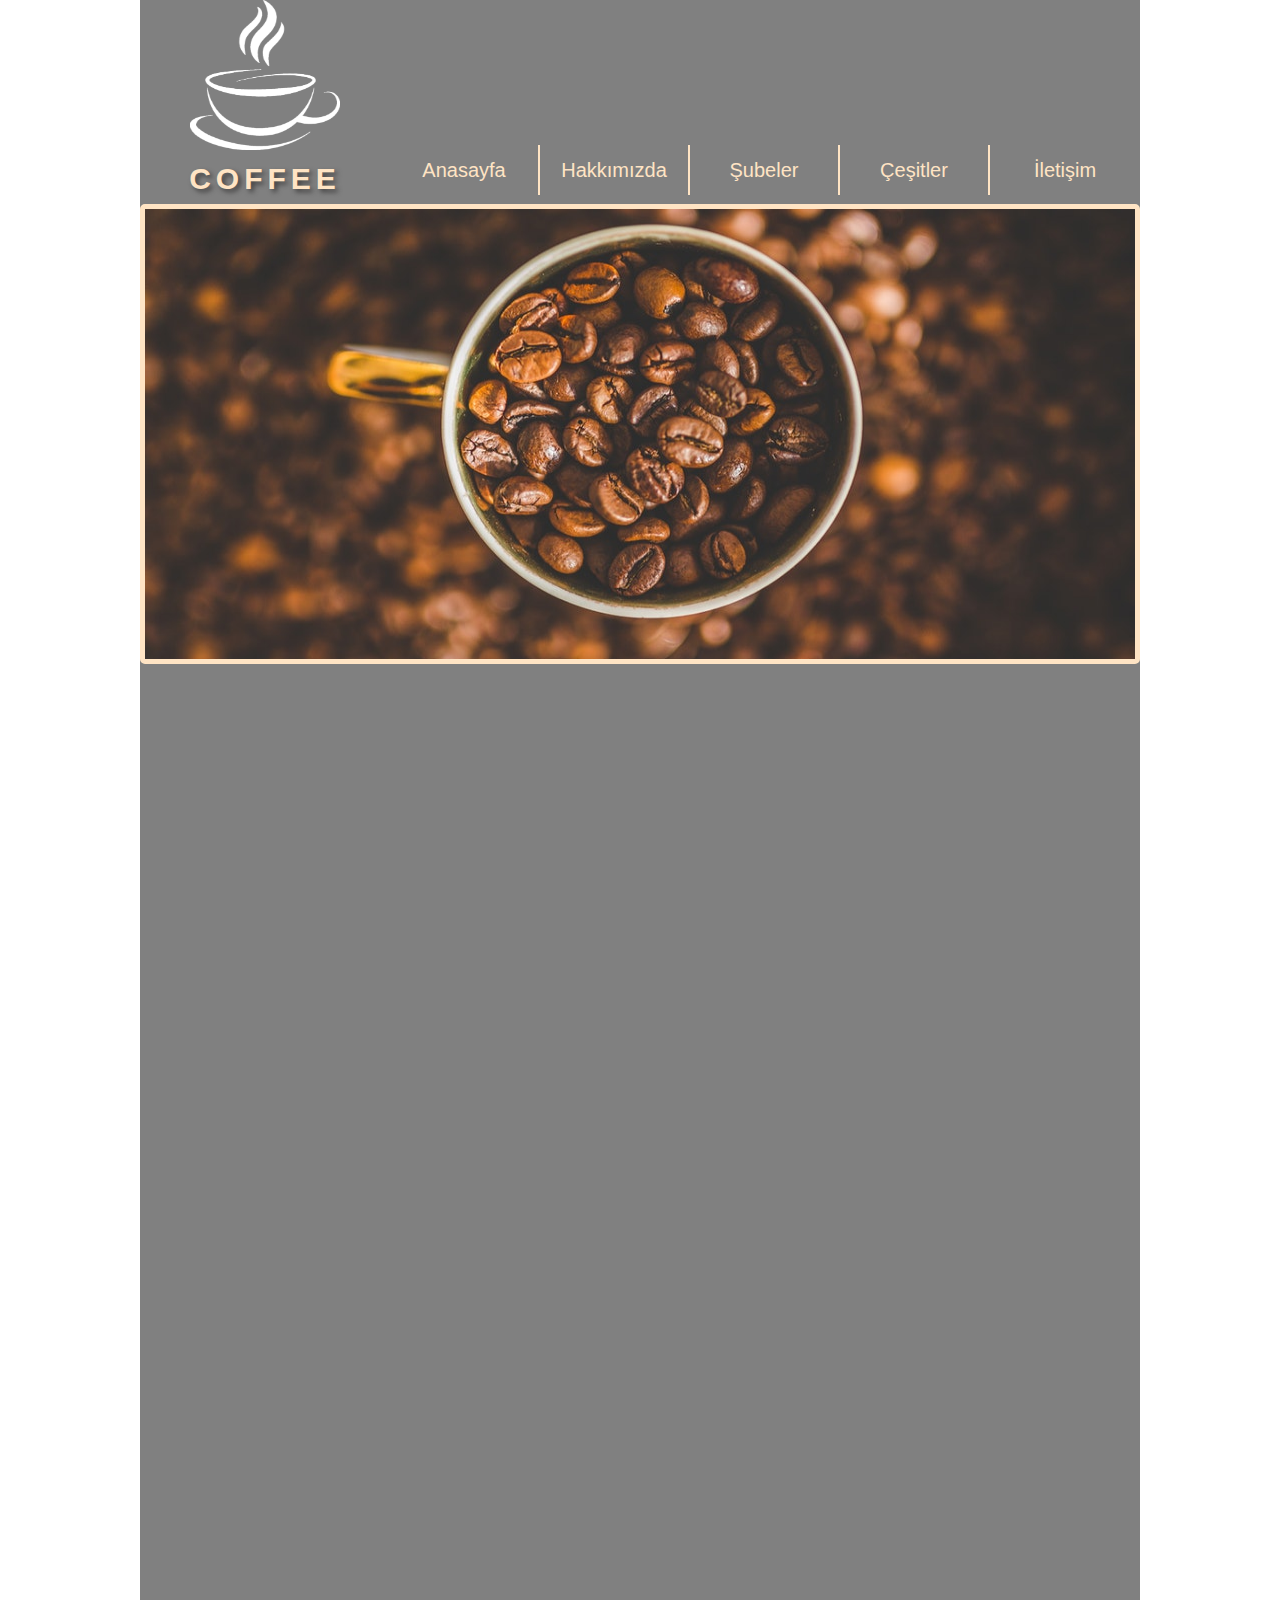
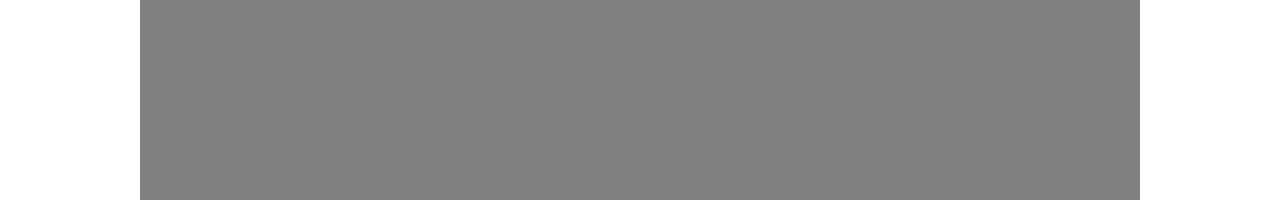
==== index.html @ dc4700a8 "Header,main oluşturuldu. Mainde resimlerin slayt geçişi eklendi." ====
<!DOCTYPE html>
<html lang="en">
<head>
    <meta charset="UTF-8">
    <meta name="viewport" content="width=device-width, initial-scale=1.0">
    <title>Document</title>
    <link rel="stylesheet" href="style.css">
</head>
<body>
    <div id="page">
        <header>
            <div id="logo">
                <img src="images/logo.png" alt="">
                <h1>COFFEE</h1>
            </div>
            <nav>
                <ul>
                    <li><a href="">Anasayfa</a></li>
                    <li><a href="">Hakkımızda</a></li>
                    <li><a href="">Şubeler</a></li>
                    <li><a href="">Çeşitler</a></li>
                    <li><a href="">İletişim</a></li>
                </ul>
            </nav>
        </header>
        <main class="clear">
            <section id="slayt"></section>
            <section></section>
            <section></section>
            <section></section>
        </main>
        <footer>
            <nav></nav>
            <section></section>
            <section></section>
        </footer>

    </div>
    
</body>
</html>
---- style.css ----
/* Otomaik 8px margin gelir */

*{
    margin:0px;
    padding:0px;
    color:bisque;
    list-style: none;
    font-family: Arial;
    
}
#page{
    width:1000px;
    height:1800px;
    margin-left: auto;
    margin-right: auto;
    background-color: gray;

}
/* divler içindekiler kadar yüksektir. */
#logo{
    width:250px;
    float:left;
    text-align: center;
}
#logo img{
    width:150px;
    height: 150px;
}
#logo h1{
    font-size: 30px;
    letter-spacing: 5px;
    text-shadow:3px 3px 5px rgb(63,62,62) ;
    /* ilk iki değer dikey ve yatay konumu ifade eder. */
    /* üçüncü değer bulanıklık oranı */
    /* box-shadow displayı blok olana uygulanır. */
    /* box-shadow: 10px 20px 5px red; */
    line-height: 50px;
}
header nav{
    float:right;
    width:750px;
    margin-top:145px;
}
header nav li{
    float:left;
    /* İnline elementlerin genişlik ve yüksekliği olmaz. */
   
}

header nav a{
    /* display blok ise with değeri alabilir. */
    display:block;
    width:150px;
    line-height: 50px;
    text-align: center;
    text-decoration: none;
    font-size:20px;
    border-right:2px solid bisque;
    box-sizing:border-box;
}
header nav li:last-child a{
    /* (2)nth-child 2.çocuk anlamında geliyor. */
    border-right:none;}
header nav a:hover{
    color:white;
    background-color: bisque;
}
.clear{
    clear:both;
}
#slayt{
    height: 460px;
    border:5px solid bisque;
    box-sizing:border-box;
    border-radius:5px;
    background-image:url("images/banner.jpg");
    background-size:1000px 460px;
    animation-name: degisen_arkaplan;
    animation-duration: 15s;
    /* animation-delay: 2s; başlama süresi */
    animation-iteration-count: infinite;
    /* infinite tekrar oluşturur. Sonsuz olmasını istemezseniz sayı belirtilir.*/
    /* animation-timing-function: ease standart ease in out hızlı gir yavaş çık demek. Animasyon ivmesi demek; */
    /* animation-fill-mode: animasyon sonsuz tekrarlı değilse son karede mi ilk karede mi kalacağını ifade eder.; */

}
@keyframes degisen_arkaplan{
    /* 0%{} */
    33%{
        background-image: url(images/banner2.jpg);
    }
    66%{
        background-image: url(images/banner3.jpg);
    }
    /* 100%{} */
}
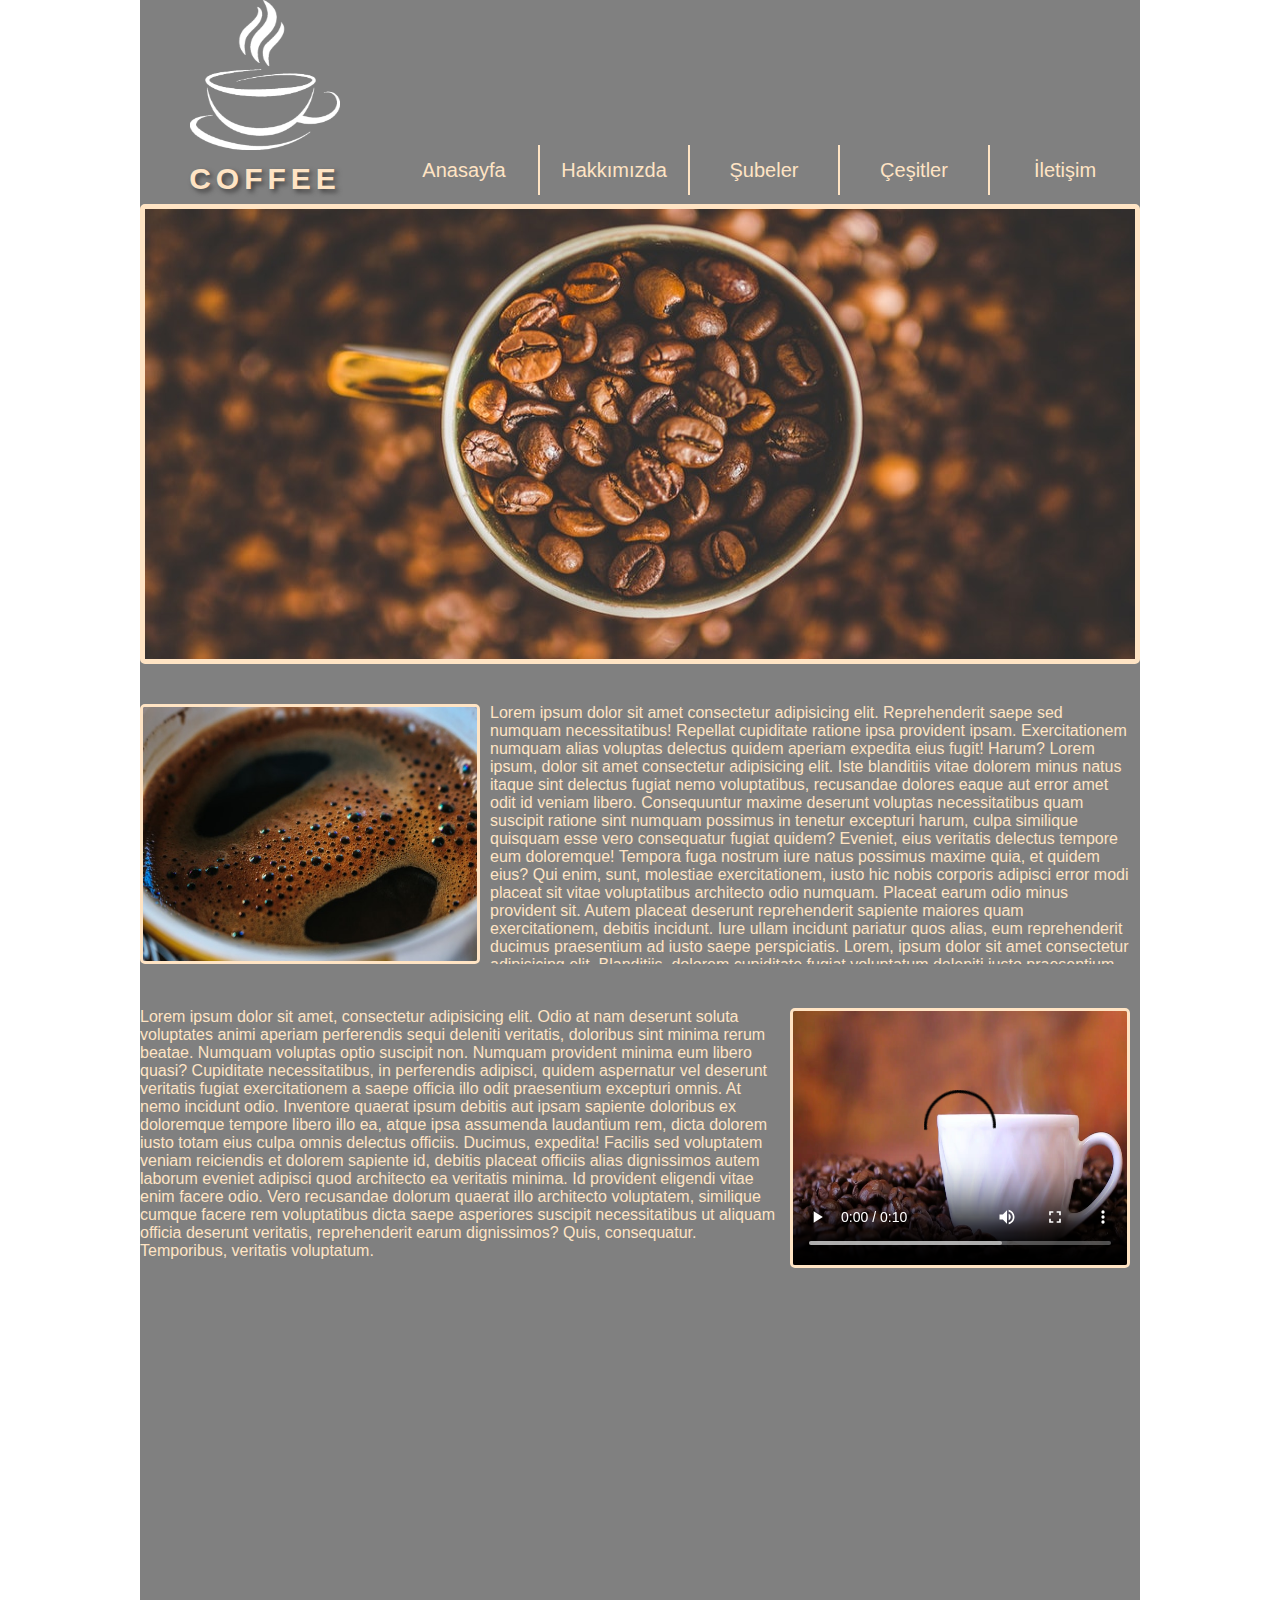
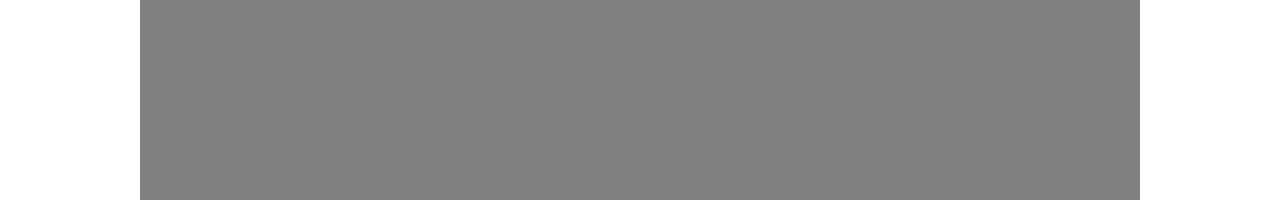
==== commit 5f98b2d1: "Flex yapısı kullanıldı" ====
--- a/index.html
+++ b/index.html
@@ -25,9 +25,41 @@
         </header>
         <main class="clear">
             <section id="slayt"></section>
-            <section></section>
-            <section></section>
-            <section></section>
+            <section id="bolum2">
+                <div>
+                    <img src="images/i1.jpg" alt="">
+                </div>
+                <article>
+                    <p>
+                        Lorem ipsum dolor sit amet consectetur adipisicing elit. Reprehenderit saepe sed numquam necessitatibus! Repellat cupiditate ratione ipsa provident ipsam. Exercitationem numquam alias voluptas delectus quidem aperiam expedita eius fugit! Harum?
+                        Lorem ipsum, dolor sit amet consectetur adipisicing elit. Iste blanditiis vitae dolorem minus natus itaque sint delectus fugiat nemo voluptatibus, recusandae dolores eaque aut error amet odit id veniam libero.
+                        Consequuntur maxime deserunt voluptas necessitatibus quam suscipit ratione sint numquam possimus in tenetur excepturi harum, culpa similique quisquam esse vero consequatur fugiat quidem? Eveniet, eius veritatis delectus tempore eum doloremque!
+                        Tempora fuga nostrum iure natus possimus maxime quia, et quidem eius? Qui enim, sunt, molestiae exercitationem, iusto hic nobis corporis adipisci error modi placeat sit vitae voluptatibus architecto odio numquam.
+                        Placeat earum odio minus provident sit. Autem placeat deserunt reprehenderit sapiente maiores quam exercitationem, debitis incidunt. Iure ullam incidunt pariatur quos alias, eum reprehenderit ducimus praesentium ad iusto saepe perspiciatis.
+                        Lorem, ipsum dolor sit amet consectetur adipisicing elit. Blanditiis, dolorem cupiditate fugiat voluptatum deleniti iusto praesentium ipsa eius, consequuntur voluptates temporibus et reprehenderit nulla facilis, quae corrupti a vero veniam?
+                        Nam voluptate quos iusto animi distinctio, dolore quidem soluta, magnam vel, repudiandae ullam fuga hic accusamus sapiente omnis alias eius! Quidem cumque delectus numquam itaque molestias ipsa mollitia neque quibusdam!
+                    </p>
+
+                </article>
+
+            </section>
+            <section id="bolum3">
+                <article>
+                    <p>Lorem ipsum dolor sit amet, consectetur adipisicing elit. Odio at nam deserunt soluta voluptates animi aperiam perferendis sequi deleniti veritatis, doloribus sint minima rerum beatae. Numquam voluptas optio suscipit non.
+                    Numquam provident minima eum libero quasi? Cupiditate necessitatibus, in perferendis adipisci, quidem aspernatur vel deserunt veritatis fugiat exercitationem a saepe officia illo odit praesentium excepturi omnis. At nemo incidunt odio.
+                    Inventore quaerat ipsum debitis aut ipsam sapiente doloribus ex doloremque tempore libero illo ea, atque ipsa assumenda laudantium rem, dicta dolorem iusto totam eius culpa omnis delectus officiis. Ducimus, expedita!
+                    Facilis sed voluptatem veniam reiciendis et dolorem sapiente id, debitis placeat officiis alias dignissimos autem laborum eveniet adipisci quod architecto ea veritatis minima. Id provident eligendi vitae enim facere odio.
+                    Vero recusandae dolorum quaerat illo architecto voluptatem, similique cumque facere rem voluptatibus dicta saepe asperiores suscipit necessitatibus ut aliquam officia deserunt veritatis, reprehenderit earum dignissimos? Quis, consequatur. Temporibus, veritatis voluptatum.
+                   </p>
+                </article>
+                <video controls>
+                    <source src="media/kahve.mp4" type="video/mp4">
+                </video>
+
+            </section>
+            <section id="bolum4">
+
+            </section>
         </main>
         <footer>
             <nav></nav>
--- a/style.css
+++ b/style.css
@@ -64,6 +64,11 @@
 header nav a:hover{
     color:white;
     background-color: bisque;
+    transition-duration: 2s;
+    /* transition-timing-function: ; */
+    /* transation property ile tek özellik seçilebilir. Varsayılan alldur. Araya virgül koyarak özelliklerde seçilebilir. */
+    /* transition-property: all; */
+    /* transition-delay: 2s; */
 }
 .clear{
     clear:both;
@@ -94,7 +99,75 @@
     }
     /* 100%{} */
 }
+/* varsayılan position değeri statictir. Absolute iskeletten kopan konumunu pencereye doğru öne doğru gelir float çalışmaz. Top left bottom rightdan değer alır. Fixed sayfada stabil kalır.Relative static iskelet gibiler.İçinde absolute yapılar varsa onları tutar ve konumunu aldırır.*/
+#slayt2{
+    height: 460px;
+    border:5px solid bisque;
+    box-sizing:border-box;
+    border-radius:5px;
+    position:relative;
+    overflow: hidden;
+}
+#slayt2 div{
+    width:3010px;
+    height:460px;
+    position:absolute;
+    top:0px;
+    left:0px;
+    animation-name:kayanslayt;
+    animation-duration: 5s;
+    animation-iteration-count: infinite;
+    animation-direction: alternate-reverse;
+    animation-delay:2s ;
+    /* delay bekleme süresi verir. */
+}
+@keyframes kayanslayt{
+    /* 0%{} */
+    33%{left: -1000px;}
+    66%{left:-2000px;}
+    /* 100%{} */
+}
+#slayt2 div:hover{
+    animation-play-state:paused ;
+    /* animasyonu durdurmayı sağlar.Running yüklenir yüklenmez hep çalışmaya başlar. Pause sayfa tarayıcıya yüklenir yüklenmez dursun.Paused hoverda kullanılırsa üzerine gelince durmasını sağlar.*/
+
+}
+#slayt2 div img{
+    width:1000px;
+    height:460px;
+}
+/* transation hovera geçişin yavaş yavaş olmasını sağlar. */
+#bolum2,#bolum3{
+    margin-top:40px;
+    display:flex;
+    justify-content: space-between;
+}
+#bolum4{
+    height:270px;
+    margin-top: 20px;;
+}
+#bolum2 img,#bolum3 video{
+    width:340px;
+    height: 260px;
+    border:3px solid bisque;
+    box-sizing: border-box;
+    border-radius: 5px;
+}
+#bolum2 article,#bolum3 article{
+    width:640px;
+    height: 260px;
+    overflow:auto;
+    margin-right:10px;
+}
+#bolum3 video{
+    object-fit: fill;
+    margin-right: 10px;
+
+
+}
 
 
 
 
+
+
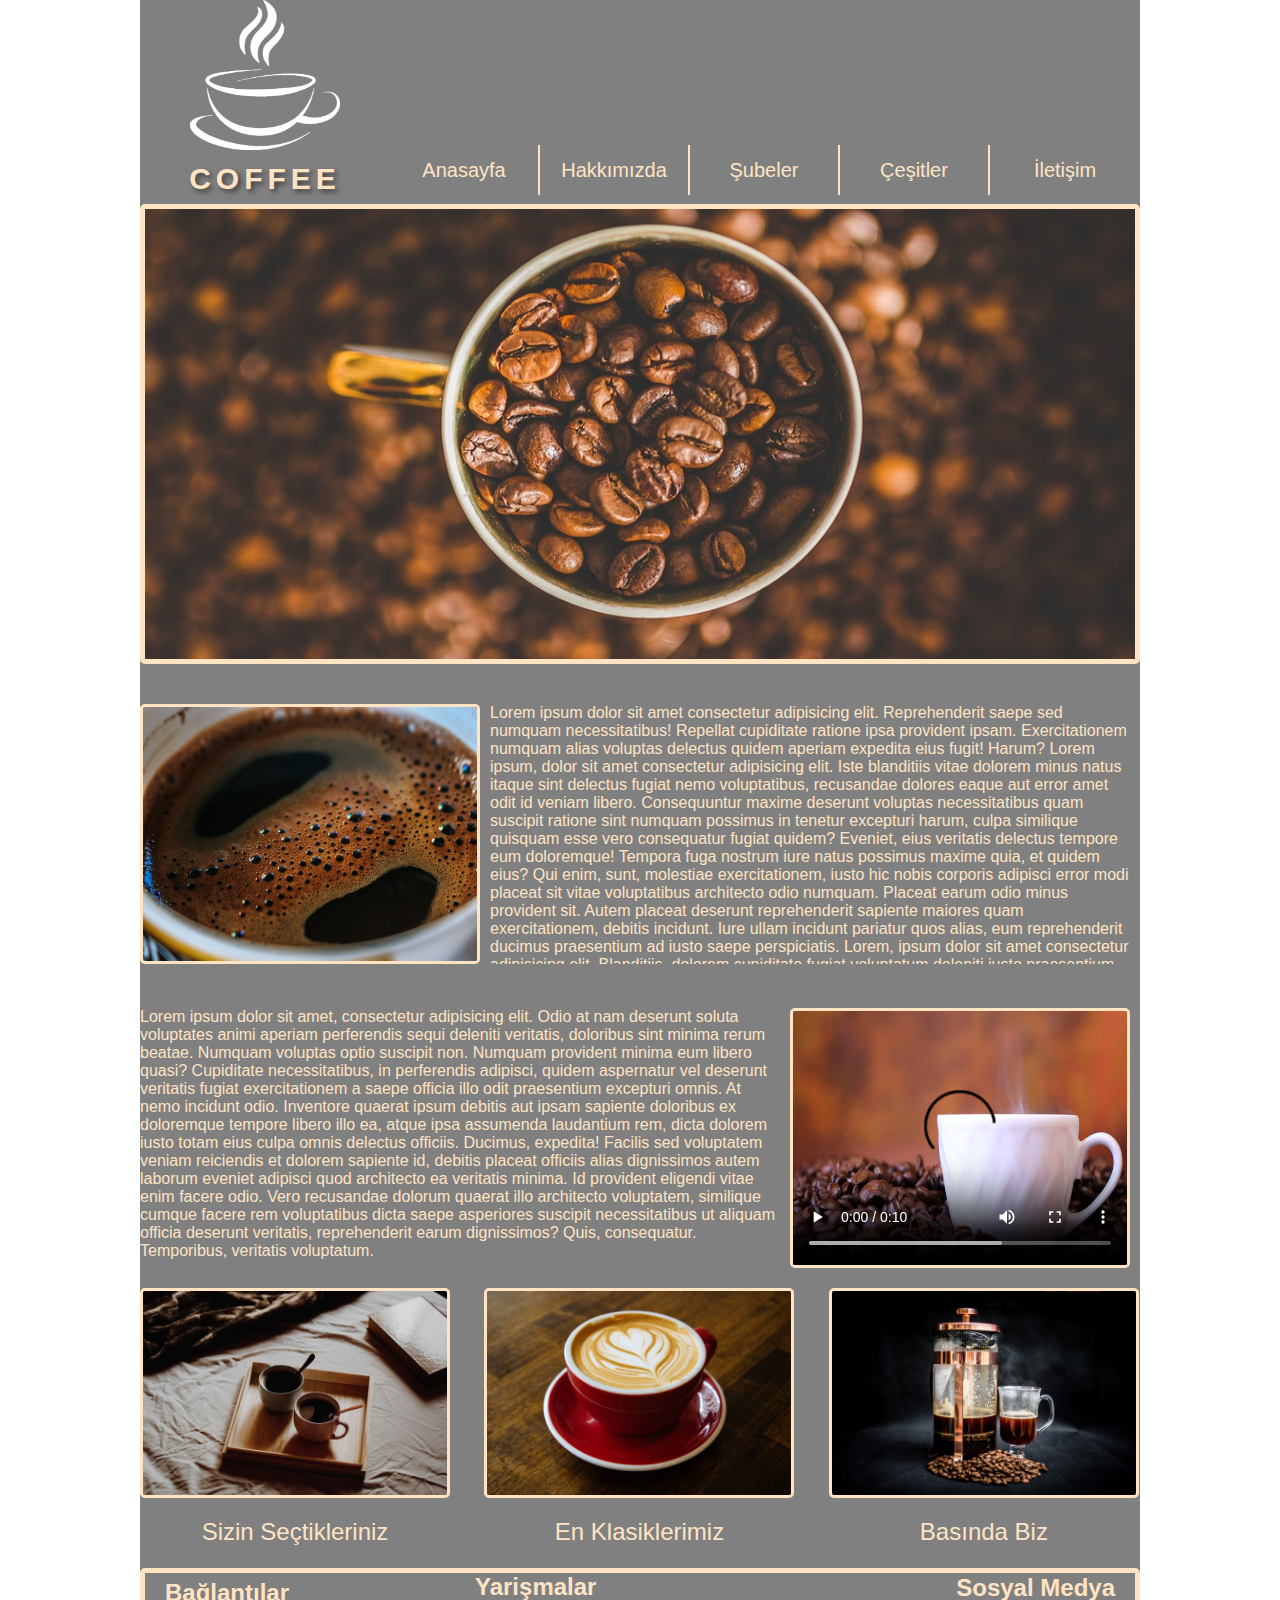
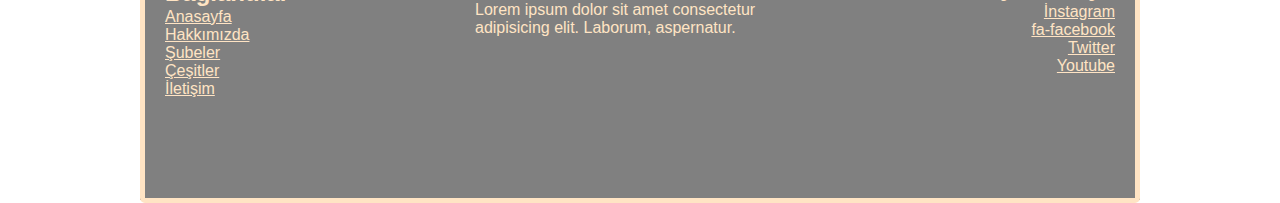
==== commit ad8e236d: "Footer düzenlendi." ====
--- a/index.html
+++ b/index.html
@@ -5,6 +5,7 @@
     <meta name="viewport" content="width=device-width, initial-scale=1.0">
     <title>Document</title>
     <link rel="stylesheet" href="style.css">
+    <link rel="stylesheet" href="/fontawesome-free-6.6.0-web/css/all.css">
 </head>
 <body>
     <div id="page">
@@ -58,13 +59,61 @@
 
             </section>
             <section id="bolum4">
+                <div>
+                    <img src="images/i2.jpg" alt="">
+                    <a href="">Sizin Seçtikleriniz</a>
+                </div>
+                <!-- <div class="arabosluk" style="margin-left:300px;margin-right:30px;"> -->
+                <div>
+                    <img src="images/i3.jpg" alt="">
+                    <a href="">En Klasiklerimiz</a>
+                </div>
+                <div>
+                    <img src="images/i4.jpg" alt="">
+                    <a href="">Basında Biz</a>
+                </div>
+
 
             </section>
         </main>
         <footer>
-            <nav></nav>
-            <section></section>
-            <section></section>
+            <nav>
+                <h2>Bağlantılar</h2>
+                <ul>
+                    <li><a href="">Anasayfa</a></li>
+                    <li><a href="">Hakkımızda</a></li>
+                    <li><a href="">Şubeler</a></li>
+                    <li><a href="">Çeşitler</a></li>
+                    <li><a href="">İletişim</a></li>
+                </ul>
+            </nav>
+            <section>
+                <h2>Yarişmalar</h2>
+                <p>Lorem ipsum dolor sit amet consectetur adipisicing elit. Laborum, aspernatur.</p>
+            </section>
+            <section>
+                <h2>Sosyal Medya</h2>
+                <!-- <ul>
+                    <li>
+                        <a href=""></a>
+                    </li>
+                    <li>
+                        <a href=""></a>
+                    </li>
+                    <li>
+                        <a href=""></a>
+                    </li>
+                    <li>
+                        <a href=""></a>
+                    </li>
+                </ul> -->
+                <a href=""><i class="fa-brands fa-instagram"></i>İnstagram</a>
+                <a href=""><i class="fa-brands fa-facebook"></i>fa-facebook</a>
+                <a href=""><i class="fa-brands fa-x-twitter"></i>Twitter</a>
+                <a href=""><i class="fa-brands fa-youtube"></i>Youtube</a>
+                <!-- a kullanılıyorsa displayıne blok yazılmalı. -->
+
+            </section>
         </footer>
 
     </div>
--- a/style.css
+++ b/style.css
@@ -6,7 +6,7 @@
     color:bisque;
     list-style: none;
     font-family: Arial;
-    
+
 }
 #page{
     width:1000px;
@@ -44,7 +44,7 @@
 header nav li{
     float:left;
     /* İnline elementlerin genişlik ve yüksekliği olmaz. */
-   
+
 }
 
 header nav a{
@@ -162,12 +162,100 @@
 #bolum3 video{
     object-fit: fill;
     margin-right: 10px;
-
-
-}
-
-
-
-
-
-
+}
+#bolum4 div{
+    width:310px;
+    height:270px;
+    display:inline-block;
+
+
+
+}
+#bolum4 div img{
+    width:310px;
+    height:210px;
+    border:3px solid bisque;
+    box-sizing: border-box;
+    border-radius: 5px;
+}
+/* .arabosluk{
+    margin-left:30px;
+    margin-right:30px;
+} */
+
+#bolum4 div:nth-child(2){
+    margin-left:30px;
+    margin-right:30px;
+}
+#bolum4 div a{
+    font-size:24px;
+    text-decoration: none;
+    text-align:center;
+    display:block;
+    line-height: 60px;
+    /* line-height dikey ortalı yazılar yapar. */
+}
+/* a takları inlene inline elementler yazı kadar genişliğe sahiptir. */
+footer{
+    height:235px;
+    border:5px solid bisque;
+    box-sizing: border-box;
+    border-radius: 5px;
+    margin-top:10px;
+}
+footer nav,
+footer section{
+    width:330px;
+    float:left;
+    
+ 
+}
+
+footer nav{
+    padding-left:20px;
+    padding-top:40px;
+    box-sizing:border-box;
+    padding-top:5px;
+  
+
+}
+
+footer nav h2{
+    text-align: left;
+    text-decoration: none;
+    line-height: 30px;
+    margin-top:0px;
+    padding-left: 0px;
+}
+footer section:first-child h2{
+    text-align: center;
+    text-decoration: none;
+    line-height: 30px;
+    margin-top:0px;
+    padding-left: 0px;
+}
+footer section:last-child h2{
+    text-align: right;
+    text-decoration: none;
+    line-height: 30px;
+    margin-top:0px;
+    padding-right: 20px;
+}
+
+footer nav:first-child a{
+    display:block;
+    text-align: left;
+}
+footer section:last-child a{
+    display:block;
+    padding-right: 20px;
+    text-align: right;
+}
+
+
+
+
+
+
+
+
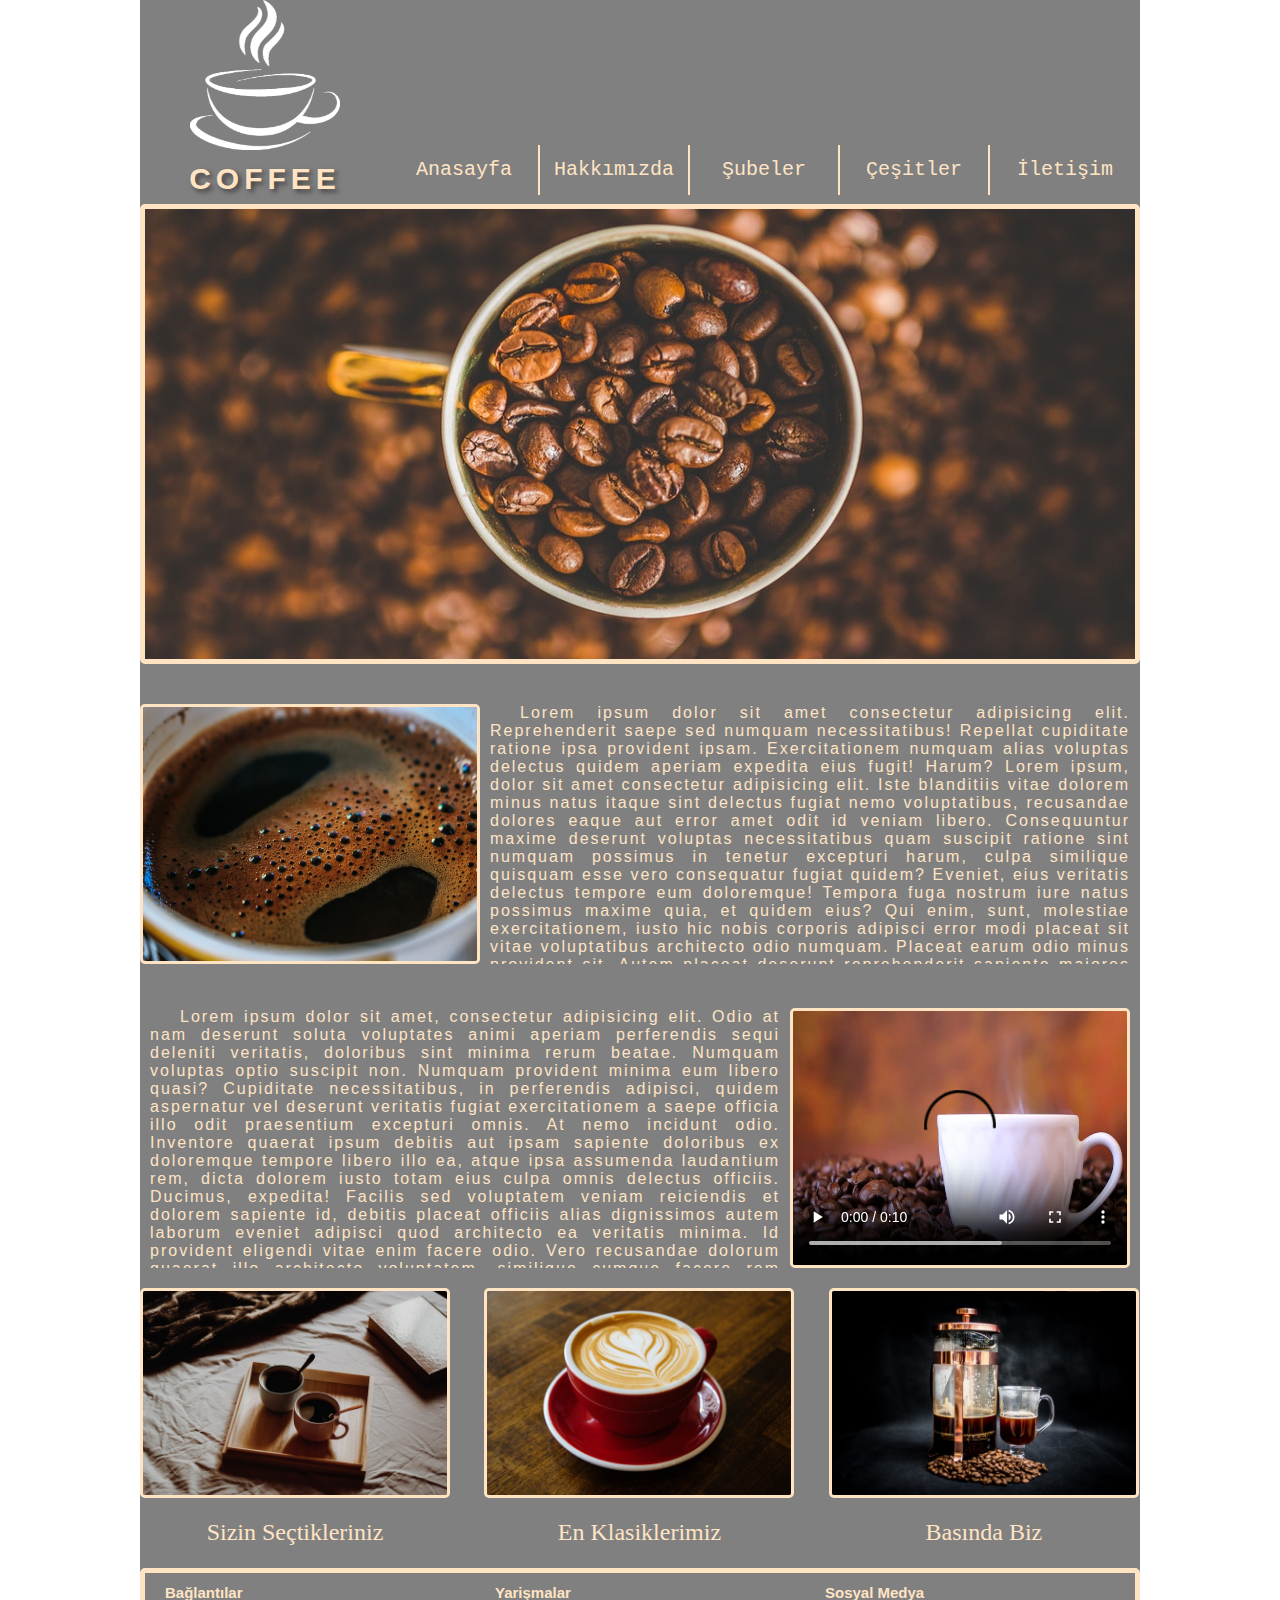
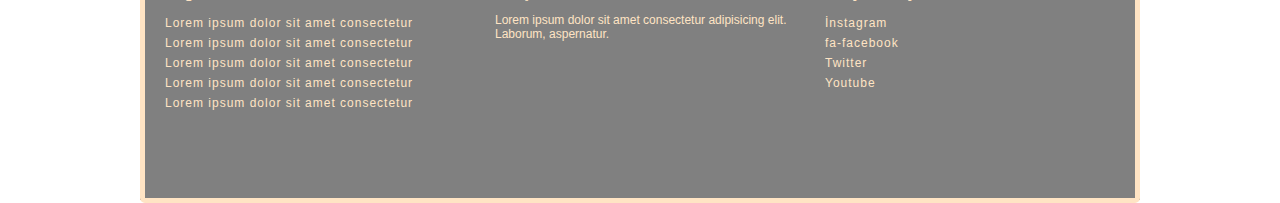
==== commit 7393386c: "Text-decoration" ====
--- a/index.html
+++ b/index.html
@@ -80,11 +80,11 @@
             <nav>
                 <h2>Bağlantılar</h2>
                 <ul>
-                    <li><a href="">Anasayfa</a></li>
-                    <li><a href="">Hakkımızda</a></li>
-                    <li><a href="">Şubeler</a></li>
-                    <li><a href="">Çeşitler</a></li>
-                    <li><a href="">İletişim</a></li>
+                    <li><a href="">Lorem ipsum dolor sit amet consectetur</a></li>
+                    <li><a href="">Lorem ipsum dolor sit amet consectetur</a></li>
+                    <li><a href="">Lorem ipsum dolor sit amet consectetur</a></li>
+                    <li><a href="">Lorem ipsum dolor sit amet consectetur</a></li>
+                    <li><a href="">Lorem ipsum dolor sit amet consectetur</a></li>
                 </ul>
             </nav>
             <section>
--- a/style.css
+++ b/style.css
@@ -27,6 +27,8 @@
     height: 150px;
 }
 #logo h1{
+   
+    font-family: Verdana, Arial, Helvetica, sans-serif;
     font-size: 30px;
     letter-spacing: 5px;
     text-shadow:3px 3px 5px rgb(63,62,62) ;
@@ -49,6 +51,7 @@
 
 header nav a{
     /* display blok ise with değeri alabilir. */
+    font-family: "Lucida Console", Courier, monospace;
     display:block;
     width:150px;
     line-height: 50px;
@@ -158,6 +161,13 @@
     height: 260px;
     overflow:auto;
     margin-right:10px;
+    margin-left:10px;
+    font-family: Times, "Times New Roman", Georgia, serif;
+    font-weight: normal;
+    letter-spacing: 2px;
+    text-align: justify;
+    text-indent: 30px;
+    
 }
 #bolum3 video{
     object-fit: fill;
@@ -193,69 +203,76 @@
     text-align:center;
     display:block;
     line-height: 60px;
+    font-family: Times, "Times New Roman", Georgia, serif;
     /* line-height dikey ortalı yazılar yapar. */
 }
 /* a takları inlene inline elementler yazı kadar genişliğe sahiptir. */
 footer{
     height:235px;
+    width: 1000px;
     border:5px solid bisque;
     box-sizing: border-box;
+    display: flex;
     border-radius: 5px;
     margin-top:10px;
-}
-footer nav,
-footer section{
-    width:330px;
-    float:left;
-    
- 
-}
-
-footer nav{
-    padding-left:20px;
-    padding-top:40px;
-    box-sizing:border-box;
-    padding-top:5px;
-  
-
-}
-
-footer nav h2{
-    text-align: left;
-    text-decoration: none;
-    line-height: 30px;
-    margin-top:0px;
-    padding-left: 0px;
-}
-footer section:first-child h2{
-    text-align: center;
-    text-decoration: none;
-    line-height: 30px;
-    margin-top:0px;
-    padding-left: 0px;
-}
-footer section:last-child h2{
-    text-align: right;
-    text-decoration: none;
-    line-height: 30px;
-    margin-top:0px;
-    padding-right: 20px;
-}
-
-footer nav:first-child a{
-    display:block;
-    text-align: left;
-}
-footer section:last-child a{
-    display:block;
-    padding-right: 20px;
-    text-align: right;
-}
-
-
-
-
-
-
-
-
+    justify-content: space-between;
+    align-items: center;
+    font-family: Times, "Times New Roman", Georgia, serif;
+    font-size:12px;
+    text-decoration: none;
+    
+}
+footer nav ,
+footer section {
+    width: 330px;
+    height: 100%;
+    margin-left:10px;
+    margin-right: 10px;
+    padding-left: 10px;
+    display:flex;
+    flex-direction: column;
+
+   
+   
+    
+}
+footer nav h2,
+footer section h2{
+    margin-top: 10px;
+    margin-bottom: 10px;
+    line-height: 20px;
+    font-size:15px;
+    justify-content: center;
+    text-align: justify;
+}
+
+footer nav i,
+footer section i{
+    display: block;
+    justify-content: space-between;
+    padding-right: 5px;
+    line-height: 20px;
+    
+   
+}
+
+footer nav a,
+footer section a{
+    display: block;
+    letter-spacing: 1px;
+    line-height: 20px;
+    text-decoration: none;
+}
+
+
+
+
+
+
+
+
+
+
+
+
+
